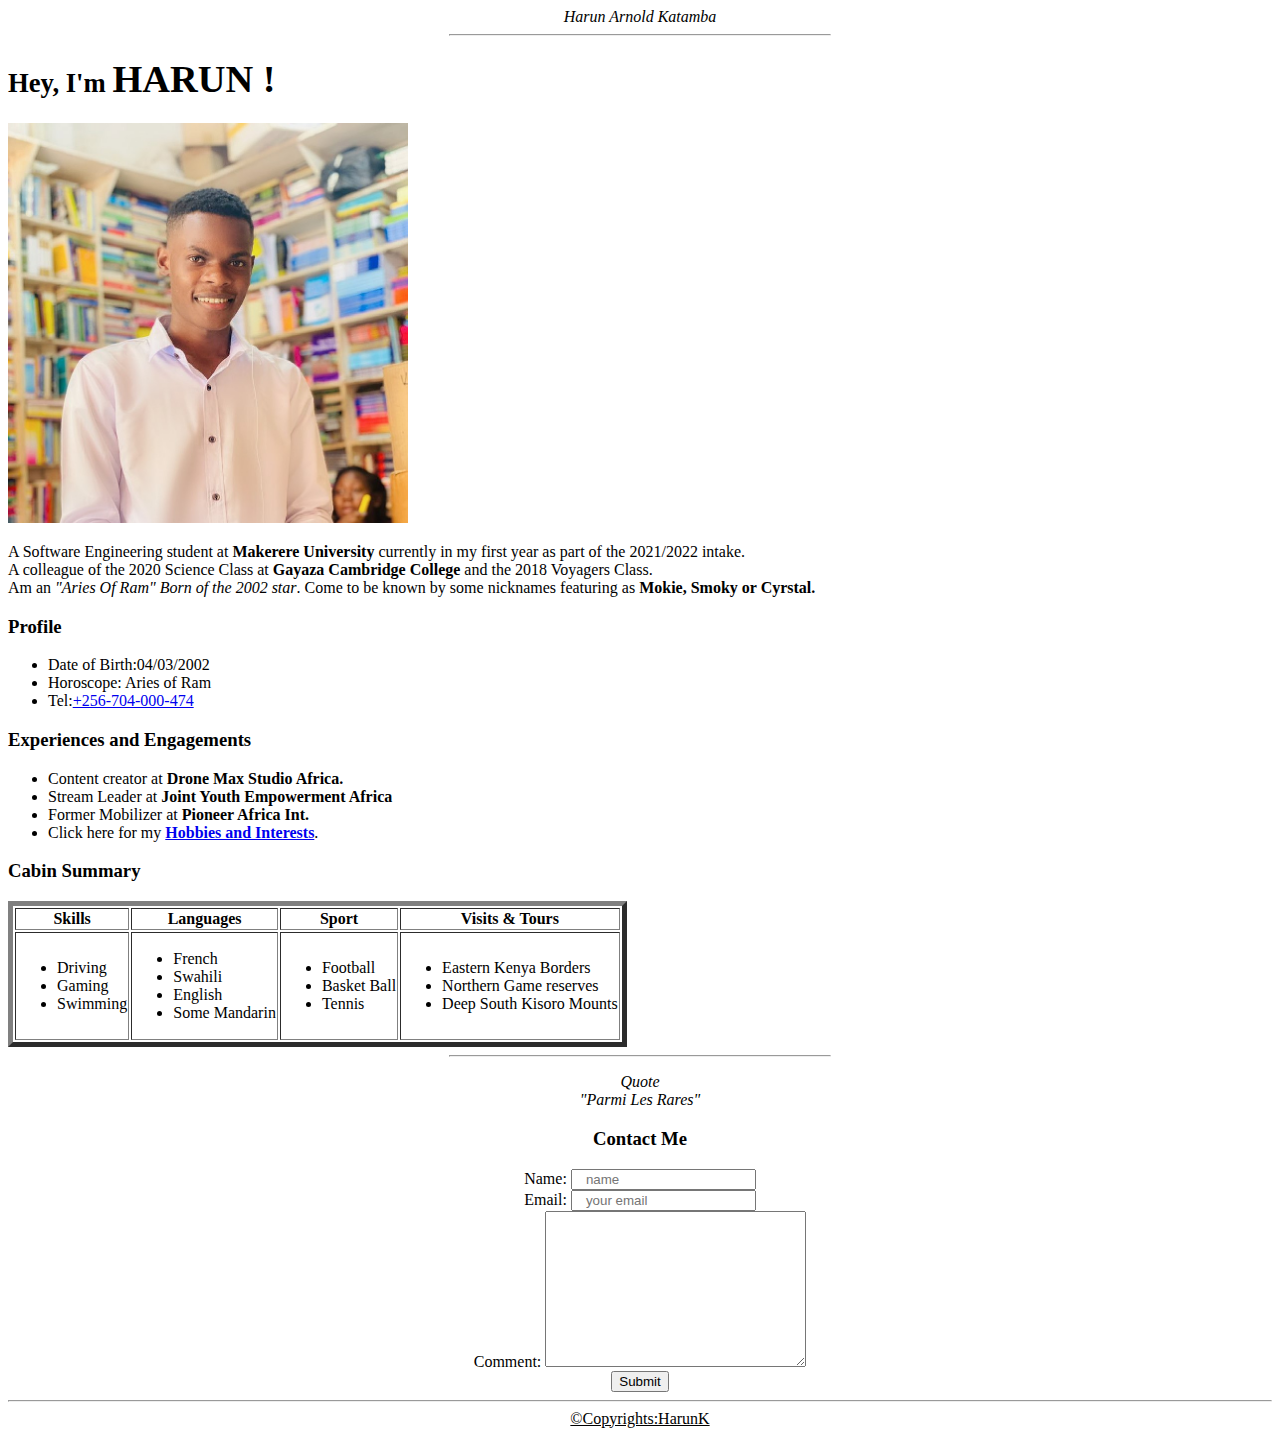
==== index.html @ 25e51acb "ZED" ====
<!DOCTYPE html>
<html lang="en">
<head>
    <meta charset="UTF-8">
    <meta http-equiv="X-UA-Compatible" content="IE=edge">
    <meta name="viewport" content="width=device-width, initial-scale=1.0">
    <title>Harun's Personal Website</title>

</head>
<body >
  
  <header><center><em>Harun Arnold Katamba</em></center></header>
  <hr width="30%">
  <p><H1> <small>Hey, I'm </small><strong><b><big>HARUN !</font></big></strong></b></H1></p>
  <div>
    <img src="images/index.jpg" alt="##" width="400" height="400" border-radius="3%" >
    
    </div>
  
      <p>
         A Software Engineering student at <b> Makerere University</b> currently in my first year as part of the 2021/2022 intake. <br> A colleague of the 2020 Science Class at <b> Gayaza Cambridge College </b> and the 2018 Voyagers Class. <br> Am an <em>"Aries Of Ram"  Born of the
          2002 star</em>. Come to be known by some nicknames featuring as<b> Mokie, Smoky or Cyrstal.</b>
         
      
      <h3>Profile</h3>
      <ul>
        <li >Date of Birth:04/03/2002</li>
        <li>Horoscope: Aries of Ram</li>
        <li>Tel:<a href="0704000474">+256-704-000-474</a></li>
      </ul>
      </p>
      <div >
        <h3>Experiences and Engagements</h3>
         <ul>
         <li>Content creator at <b>Drone Max Studio Africa.</b></li>
         <li>Stream Leader at <b> Joint Youth Empowerment Africa</b></li>
         <li>Former Mobilizer at <b>Pioneer Africa Int.</b></li>
         <li>Click here for my <b><a href="info.html" target="blank"> Hobbies and Interests</a></b>.</li>
        
        
         </ul>
      </div>
         
            <h3>Cabin Summary</h3>
          <table border="5" >
            
            <thead>
                 <th>Skills</th>
                 <th>Languages</th>
                 <th>Sport</th>
                 <th>Visits & Tours</th>
            </thead>
                <tr>
                    <td><ul><li>Driving</li><li>Gaming</li><li>Swimming</li></ul></td>
                    <td><ul><li>French</li><li>Swahili</li><li>English</li><li>Some Mandarin</li></ul></td>
                    <td><ul><li>Football</li><li>Basket Ball</li><li>Tennis</li></ul></td>
                    <td><ul><li>Eastern Kenya Borders</li><li>Northern Game reserves</li><li>Deep South Kisoro Mounts</li></ul></td>
                </tr>
               
          </table>
          </div><hr width="30%">
          <p ><center> <em><blockquote>Quote <br>"Parmi Les Rares"</p></em></blockquote> </center>

           <div> <center>
             <h3>Contact Me</h3>
             <form action="https://formsubmit.co/harunk3570@gmail.com" method="POST">
                Name:
                <input type="text" name="name" placeholder="   name" required> <br>
                Email:
                <input type="email" name="email" placeholder="   your email" required><br>
                Comment:
                <textarea name="message" id="message" cols="30" rows="10" required></textarea><br>
                <input type="hidden" name="_next" value="https://arnoldharun.github.io/THREE/thanks.html">
                 <input type="hidden" name="_autoresponse" value="HEY! THIS IS HARUN.  THANK YOU FOR VISITING MY WEBSITE. ">
                <input type="hidden" name="_captcha" value="false">
                <button type="submit">Submit</button>
             </form> 
      
            </div></center>
       </div>
       <hr>
       <footer >
        <center><u> &COPY;Copyrights:HarunK</u></center>
       </footer>
    
</body>

</html>
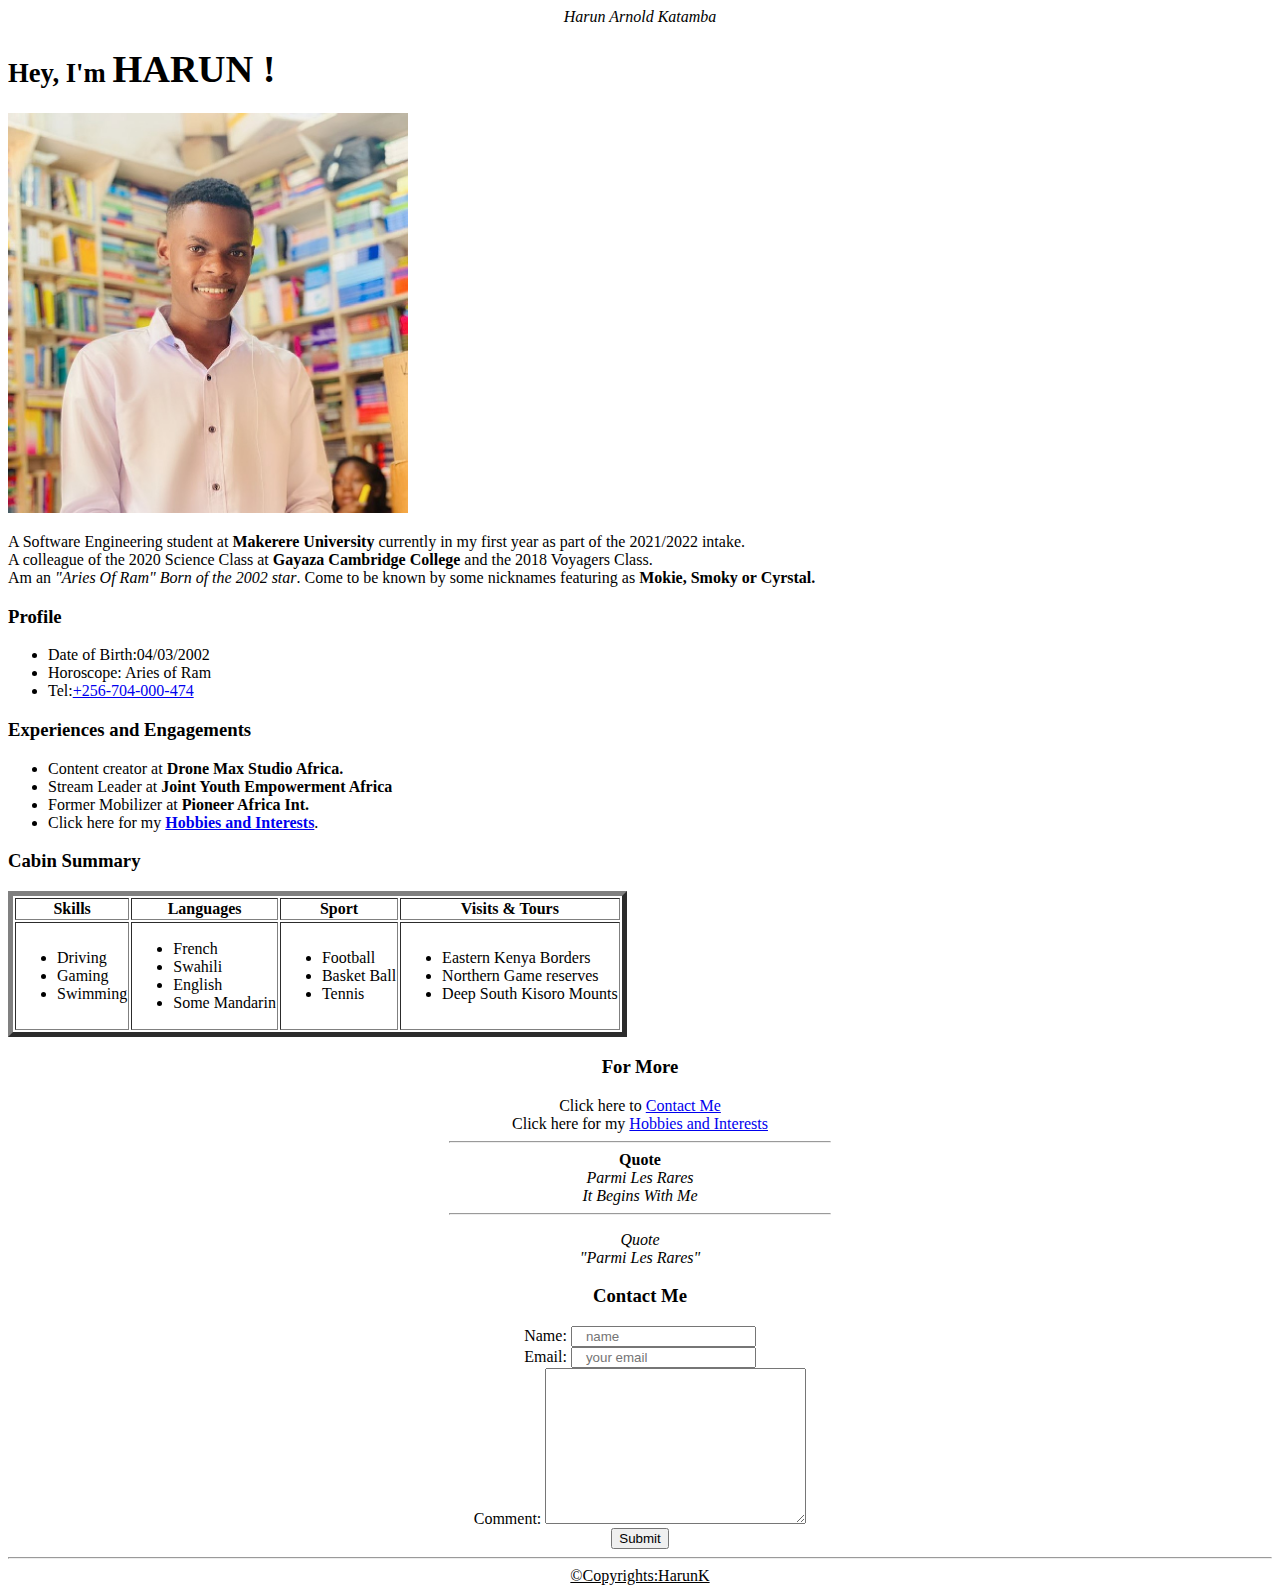
==== commit 1cafdaf2: "Today" ====
--- a/index.html
+++ b/index.html
@@ -10,10 +10,9 @@
 <body >
   
   <header><center><em>Harun Arnold Katamba</em></center></header>
-  <hr width="30%">
   <p><H1> <small>Hey, I'm </small><strong><b><big>HARUN !</font></big></strong></b></H1></p>
   <div>
-    <img src="images/index.jpg" alt="##" width="400" height="400" border-radius="3%" >
+    <img src="images/index.jpg" alt="##" width="400" height="400" >
     
     </div>
   
@@ -58,8 +57,19 @@
                 </tr>
                
           </table>
-          </div><hr width="30%">
+          </div>
+            <div><center>
+              <h3><b>For More</b></h3>
+               Click here to <a href="Contact.html">Contact Me</a><br>
+               Click here for my <a href="info.html">Hobbies and Interests</a><br>
+               <hr width= "30%">
+               <b>Quote</b><br>
+               <em>Parmi Les Rares</em><br>
+               <em>It Begins With Me</em>
+            </center></div>
+            <hr width="30%">
           <p ><center> <em><blockquote>Quote <br>"Parmi Les Rares"</p></em></blockquote> </center>
+            
 
            <div> <center>
              <h3>Contact Me</h3>
@@ -70,9 +80,9 @@
                 <input type="email" name="email" placeholder="   your email" required><br>
                 Comment:
                 <textarea name="message" id="message" cols="30" rows="10" required></textarea><br>
-                <input type="hidden" name="_next" value="https://arnoldharun.github.io/THREE/thanks.html">
+                <input type="hidden" name="_next" value="https://arnoldharun.github.io/THREE/thanks.html" target="blank">
                  <input type="hidden" name="_autoresponse" value="HEY! THIS IS HARUN.  THANK YOU FOR VISITING MY WEBSITE. ">
-                <input type="hidden" name="_captcha" value="false">
+               
                 <button type="submit">Submit</button>
              </form> 
       
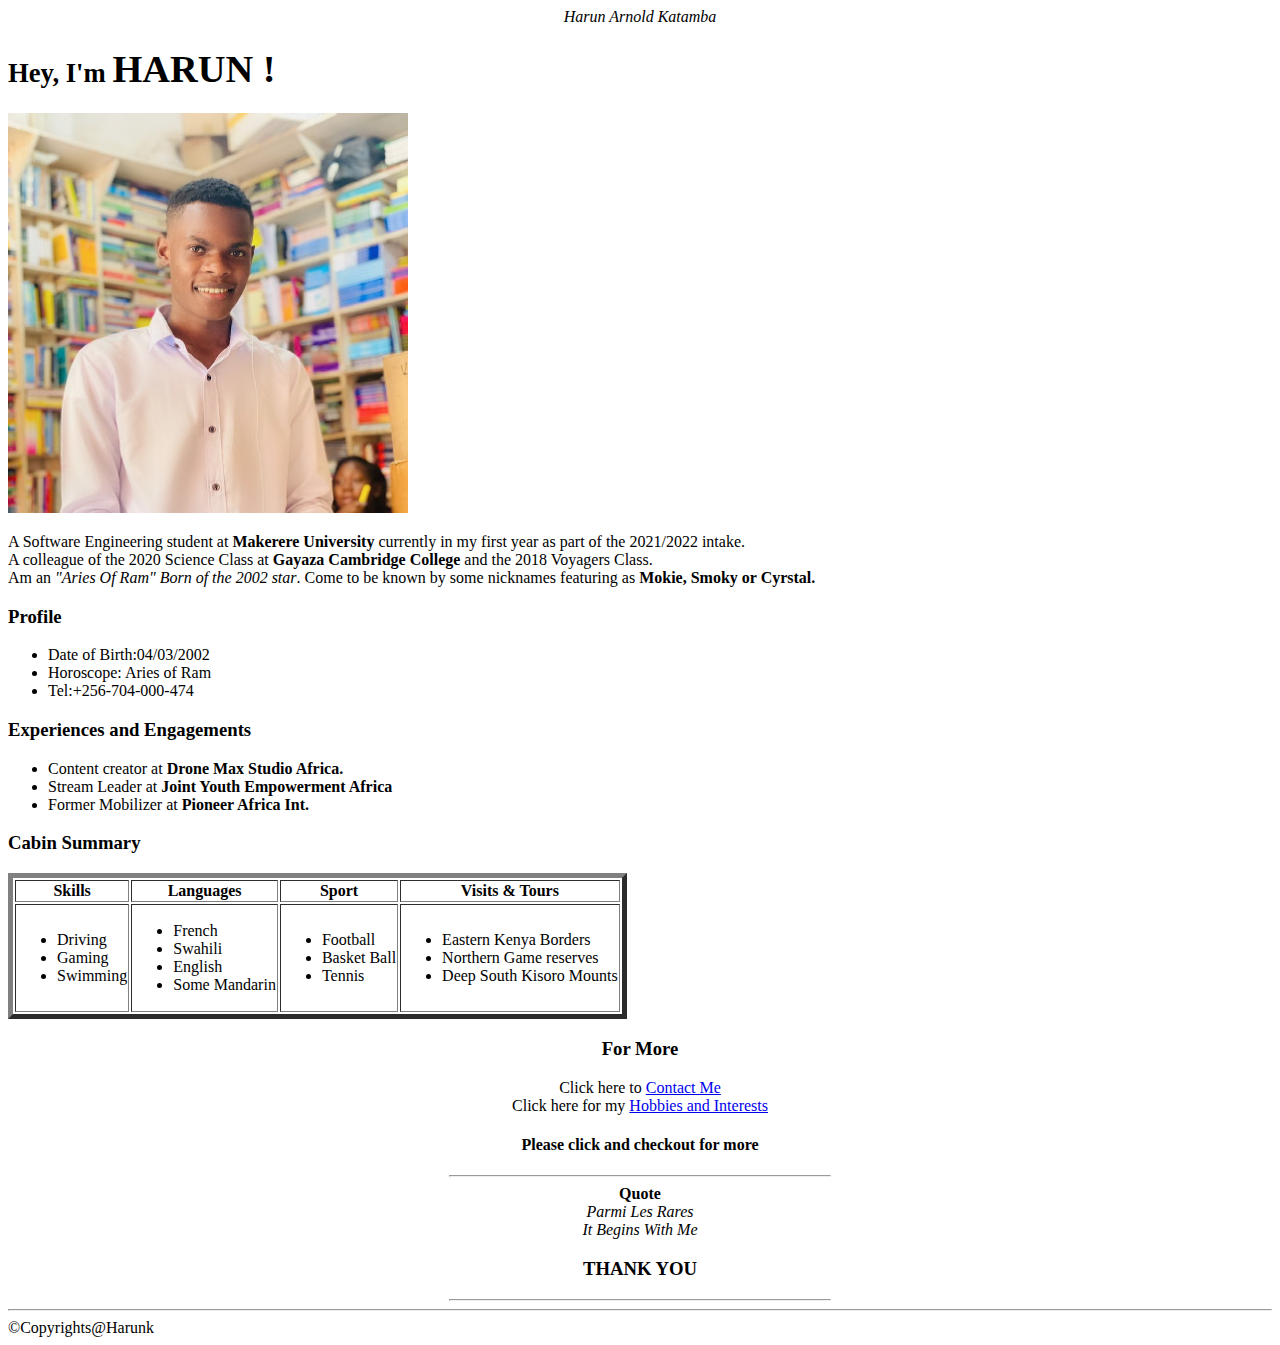
==== commit 6ea4dda2: "Yet" ====
--- a/index.html
+++ b/index.html
@@ -10,7 +10,7 @@
 <body >
   
   <header><center><em>Harun Arnold Katamba</em></center></header>
-  <p><H1> <small>Hey, I'm </small><strong><b><big>HARUN !</font></big></strong></b></H1></p>
+  <p><H1> <small>Hey, I'm </small><strong><b><big>HARUN !</big></strong></b></H1></p>
   <div>
     <img src="images/index.jpg" alt="##" width="400" height="400" >
     
@@ -25,7 +25,7 @@
       <ul>
         <li >Date of Birth:04/03/2002</li>
         <li>Horoscope: Aries of Ram</li>
-        <li>Tel:<a href="0704000474">+256-704-000-474</a></li>
+        <li>Tel:+256-704-000-474</li>
       </ul>
       </p>
       <div >
@@ -34,9 +34,6 @@
          <li>Content creator at <b>Drone Max Studio Africa.</b></li>
          <li>Stream Leader at <b> Joint Youth Empowerment Africa</b></li>
          <li>Former Mobilizer at <b>Pioneer Africa Int.</b></li>
-         <li>Click here for my <b><a href="info.html" target="blank"> Hobbies and Interests</a></b>.</li>
-        
-        
          </ul>
       </div>
          
@@ -60,37 +57,20 @@
           </div>
             <div><center>
               <h3><b>For More</b></h3>
-               Click here to <a href="Contact.html">Contact Me</a><br>
-               Click here for my <a href="info.html">Hobbies and Interests</a><br>
+               Click here to <a href="Contact.html" target="blank">Contact Me</a><br>
+               Click here for my <a href="info.html" target="blank">Hobbies and Interests</a><br>
+               <b><h4>Please click and checkout for more</h4></b>
                <hr width= "30%">
                <b>Quote</b><br>
                <em>Parmi Les Rares</em><br>
                <em>It Begins With Me</em>
+               <h3>THANK YOU</h3>
             </center></div>
             <hr width="30%">
-          <p ><center> <em><blockquote>Quote <br>"Parmi Les Rares"</p></em></blockquote> </center>
-            
-
-           <div> <center>
-             <h3>Contact Me</h3>
-             <form action="https://formsubmit.co/harunk3570@gmail.com" method="POST">
-                Name:
-                <input type="text" name="name" placeholder="   name" required> <br>
-                Email:
-                <input type="email" name="email" placeholder="   your email" required><br>
-                Comment:
-                <textarea name="message" id="message" cols="30" rows="10" required></textarea><br>
-                <input type="hidden" name="_next" value="https://arnoldharun.github.io/THREE/thanks.html" target="blank">
-                 <input type="hidden" name="_autoresponse" value="HEY! THIS IS HARUN.  THANK YOU FOR VISITING MY WEBSITE. ">
-               
-                <button type="submit">Submit</button>
-             </form> 
-      
-            </div></center>
        </div>
        <hr>
        <footer >
-        <center><u> &COPY;Copyrights:HarunK</u></center>
+         &COPY;Copyrights@Harunk
        </footer>
     
 </body>
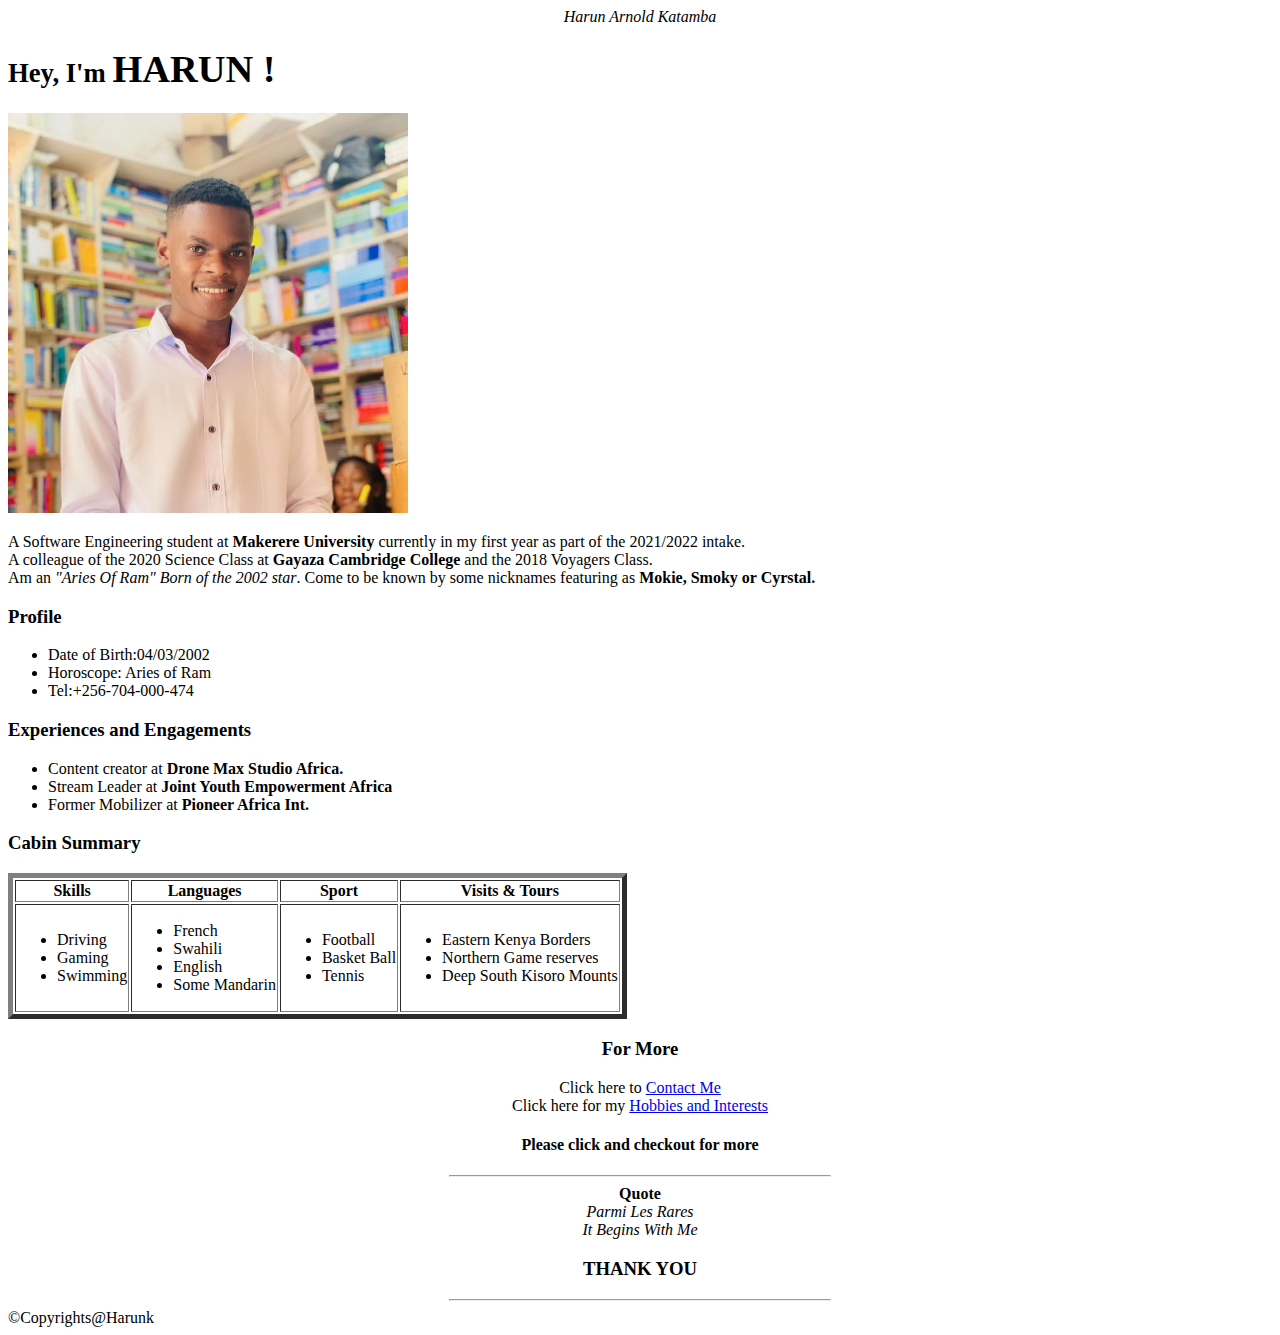
==== commit e58aa741: "Yap" ====
--- a/index.html
+++ b/index.html
@@ -13,14 +13,12 @@
   <p><H1> <small>Hey, I'm </small><strong><b><big>HARUN !</big></strong></b></H1></p>
   <div>
     <img src="images/index.jpg" alt="##" width="400" height="400" >
-    
     </div>
   
       <p>
          A Software Engineering student at <b> Makerere University</b> currently in my first year as part of the 2021/2022 intake. <br> A colleague of the 2020 Science Class at <b> Gayaza Cambridge College </b> and the 2018 Voyagers Class. <br> Am an <em>"Aries Of Ram"  Born of the
           2002 star</em>. Come to be known by some nicknames featuring as<b> Mokie, Smoky or Cyrstal.</b>
-         
-      
+        
       <h3>Profile</h3>
       <ul>
         <li >Date of Birth:04/03/2002</li>
@@ -52,9 +50,8 @@
                     <td><ul><li>Football</li><li>Basket Ball</li><li>Tennis</li></ul></td>
                     <td><ul><li>Eastern Kenya Borders</li><li>Northern Game reserves</li><li>Deep South Kisoro Mounts</li></ul></td>
                 </tr>
-               
           </table>
-          </div>
+         
             <div><center>
               <h3><b>For More</b></h3>
                Click here to <a href="Contact.html" target="blank">Contact Me</a><br>
@@ -68,11 +65,9 @@
             </center></div>
             <hr width="30%">
        </div>
-       <hr>
        <footer >
          &COPY;Copyrights@Harunk
        </footer>
-    
 </body>
 
 </html>
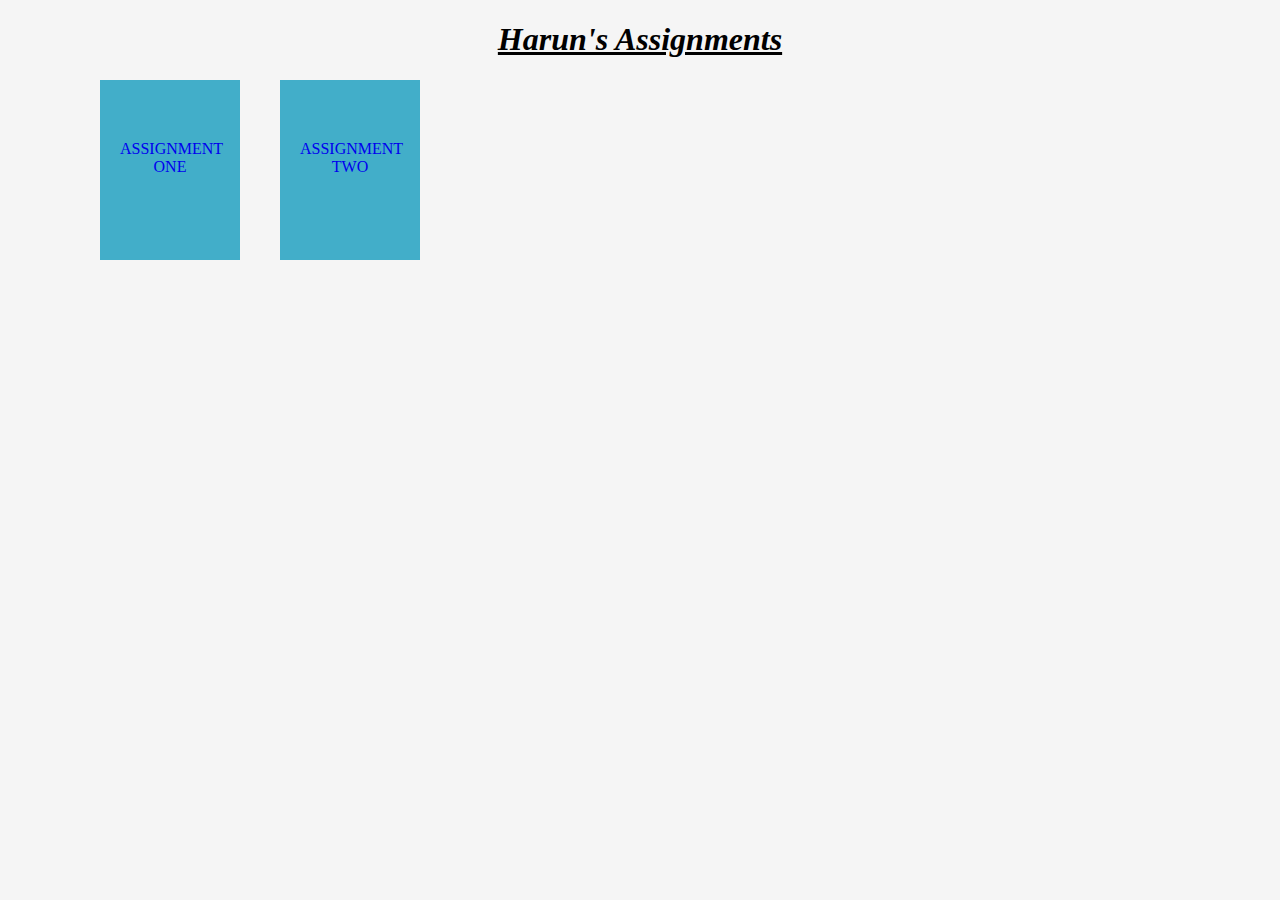
==== commit 92a723fd: "updateone" ====
--- a/index.html
+++ b/index.html
@@ -4,70 +4,12 @@
     <meta charset="UTF-8">
     <meta http-equiv="X-UA-Compatible" content="IE=edge">
     <meta name="viewport" content="width=device-width, initial-scale=1.0">
-    <title>Harun's Personal Website</title>
-
+    <link rel="stylesheet" href="assignments.css">
+    <title>21/U/07732 ASSIGNMENTS</title>
 </head>
-<body >
-  
-  <header><center><em>Harun Arnold Katamba</em></center></header>
-  <p><H1> <small>Hey, I'm </small><strong><b><big>HARUN !</big></strong></b></H1></p>
-  <div>
-    <img src="images/index.jpg" alt="##" width="400" height="400" >
-    </div>
-  
-      <p>
-         A Software Engineering student at <b> Makerere University</b> currently in my first year as part of the 2021/2022 intake. <br> A colleague of the 2020 Science Class at <b> Gayaza Cambridge College </b> and the 2018 Voyagers Class. <br> Am an <em>"Aries Of Ram"  Born of the
-          2002 star</em>. Come to be known by some nicknames featuring as<b> Mokie, Smoky or Cyrstal.</b>
-        
-      <h3>Profile</h3>
-      <ul>
-        <li >Date of Birth:04/03/2002</li>
-        <li>Horoscope: Aries of Ram</li>
-        <li>Tel:+256-704-000-474</li>
-      </ul>
-      </p>
-      <div >
-        <h3>Experiences and Engagements</h3>
-         <ul>
-         <li>Content creator at <b>Drone Max Studio Africa.</b></li>
-         <li>Stream Leader at <b> Joint Youth Empowerment Africa</b></li>
-         <li>Former Mobilizer at <b>Pioneer Africa Int.</b></li>
-         </ul>
-      </div>
-         
-            <h3>Cabin Summary</h3>
-          <table border="5" >
-            
-            <thead>
-                 <th>Skills</th>
-                 <th>Languages</th>
-                 <th>Sport</th>
-                 <th>Visits & Tours</th>
-            </thead>
-                <tr>
-                    <td><ul><li>Driving</li><li>Gaming</li><li>Swimming</li></ul></td>
-                    <td><ul><li>French</li><li>Swahili</li><li>English</li><li>Some Mandarin</li></ul></td>
-                    <td><ul><li>Football</li><li>Basket Ball</li><li>Tennis</li></ul></td>
-                    <td><ul><li>Eastern Kenya Borders</li><li>Northern Game reserves</li><li>Deep South Kisoro Mounts</li></ul></td>
-                </tr>
-          </table>
-         
-            <div><center>
-              <h3><b>For More</b></h3>
-               Click here to <a href="Contact.html" target="blank">Contact Me</a><br>
-               Click here for my <a href="info.html" target="blank">Hobbies and Interests</a><br>
-               <b><h4>Please click and checkout for more</h4></b>
-               <hr width= "30%">
-               <b>Quote</b><br>
-               <em>Parmi Les Rares</em><br>
-               <em>It Begins With Me</em>
-               <h3>THANK YOU</h3>
-            </center></div>
-            <hr width="30%">
-       </div>
-       <footer >
-         &COPY;Copyrights@Harunk
-       </footer>
+<body>
+    <p><h1>Harun's Assignments</h1></p>
+   <a href="AssignmentOne.html" target="_blank"><div class="one">ASSIGNMENT ONE</div></a>
+   <a href="AssignmentTwo.html" target="_blank"><div class="two">ASSIGNMENT TWO</div></a> 
 </body>
-
-</html>
+</html>--- a/assignments.css
+++ b/assignments.css
@@ -0,0 +1,26 @@
+body{
+    background-color: whitesmoke;
+    margin:0;
+}
+div{
+    width: 100px;
+    height: 100px;
+    text-align: center;
+    background-color: rgb(66, 174, 201);
+    position: absolute;
+    padding: 60px 20px 20px 20px;
+
+}
+.one{
+    position: absolute;
+    left: 100px;
+}
+.two{
+    position: absolute;
+    left: 280px;
+}
+h1{
+    font-style: oblique;
+    text-align: center;
+    text-decoration: underline;
+}